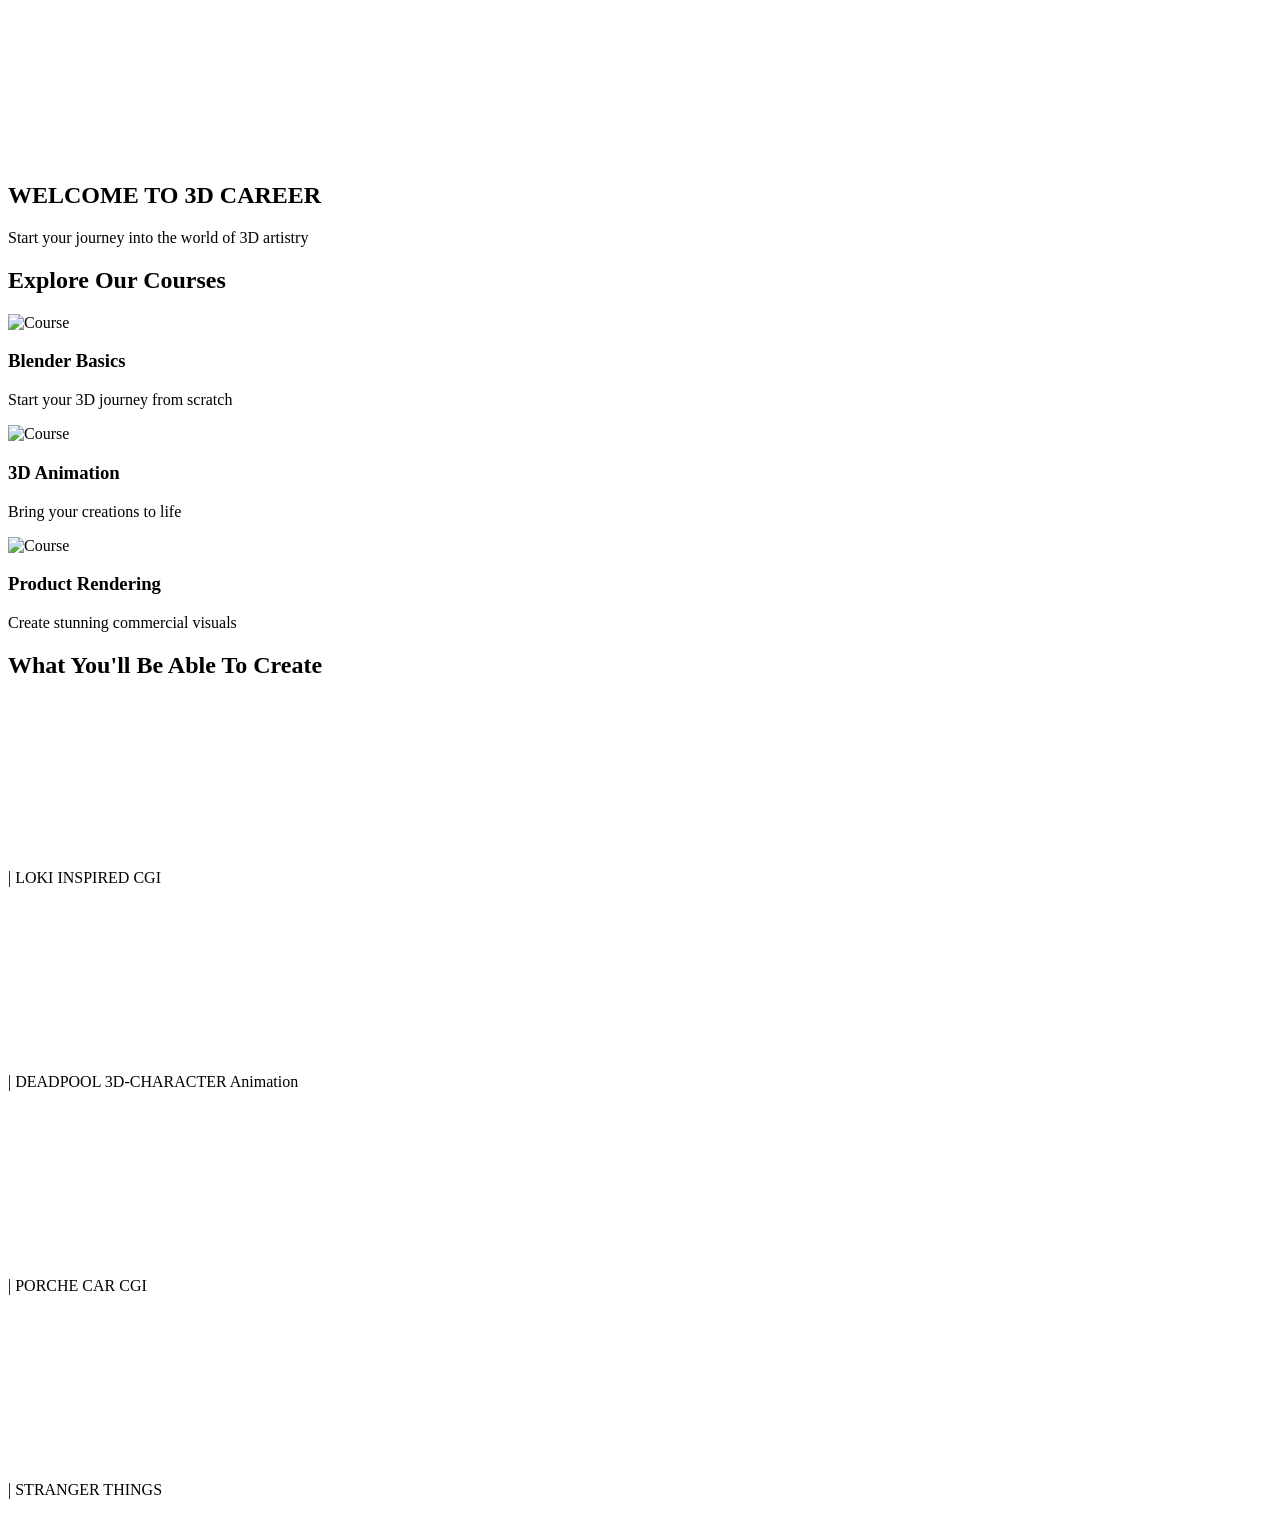
==== index.html @ df305099 "move index.html to root" ====
<!DOCTYPE html>
<html lang="en">

<head>
  <meta charset="UTF-8" />
  <meta name="viewport" content="width=device-width, initial-scale=1.0" />

  <title>3D CAREER</title>

  <!-- CSS -->
  <link rel="stylesheet" href="../CSS/global.css" />
  <link rel="stylesheet" href="../CSS/navbar.css" />
  <link rel="stylesheet" href="../CSS/pages/home.css" />
  
</head>

<body>

  <!-- 🔝 NAVBAR -->
  <header>
  <div id="navbar"></div>

  <script src="../javascript/main.js"></script>
  <script src="../javascript/comp/nav.js"></script>
   <script src="../javascript/comp/auth.js"></script>

  </header>

  <section class="hero">

  <div class="video-container">

    <video autoplay muted loop class="hero-video">
      <source src="../assets/videos/background.mp4" type="video/mp4">
    </video>

    <div class="overlay"></div>

  </div>

  <div class="hero-content">
    <h1>WELCOME TO <span>3D CAREER</span></h1>
    <p>Start your journey into the world of 3D artistry</p>
  </div>

</section>

  <section class="courses">

  <h2 class="section-title">Explore Our Courses</h2>

  <div class="course-container">

    <!-- Course Card -->
    <div class="course-card">
      <img src="../assets/images/course 1.webp" alt="Course">
      <div class="course-info">
        <h3>Blender Basics</h3>
        <p>Start your 3D journey from scratch</p>
      </div>
    </div>

    <div class="course-card">
      <img src="../assets/images/course 1.webp" alt="Course">
      <div class="course-info">
        <h3>3D Animation</h3>
        <p>Bring your creations to life</p>
      </div>
    </div>

    <div class="course-card">
      <img src="../assets/images/course 1.webp" alt="Course">
      <div class="course-info">
        <h3>Product Rendering</h3>
        <p>Create stunning commercial visuals</p>
      </div>
    </div>

  </div>

</section>

<section class="projects">

  <h2 class="section-title">What You'll Be Able To Create</h2>

  <div class="project-container">

    <div class="project-card">
      <video src="../assets/videos/loki.mp4" muted loop></video>
      <p>| LOKI INSPIRED CGI</p>
    </div>

    <div class="project-card">
      <video src="../assets/videos/pool-cast.mp4" muted loop></video>
      <p>| DEADPOOL 3D-CHARACTER Animation</p>
    </div>

    <div class="project-card">
      <video src="../assets/videos/porche.mp4" muted loop></video>
      <p>| PORCHE CAR CGI</p>
    </div>

     <div class="project-card">
      <video src="../assets/videos/DS.mp4" muted loop></video>
      <p>| STRANGER THINGS </p>
    </div>

  </div>

</section>

<footer>
  <div id="footer"></div>
</footer>

<link rel="stylesheet" href="../CSS/footer.css">

</body>

</html>
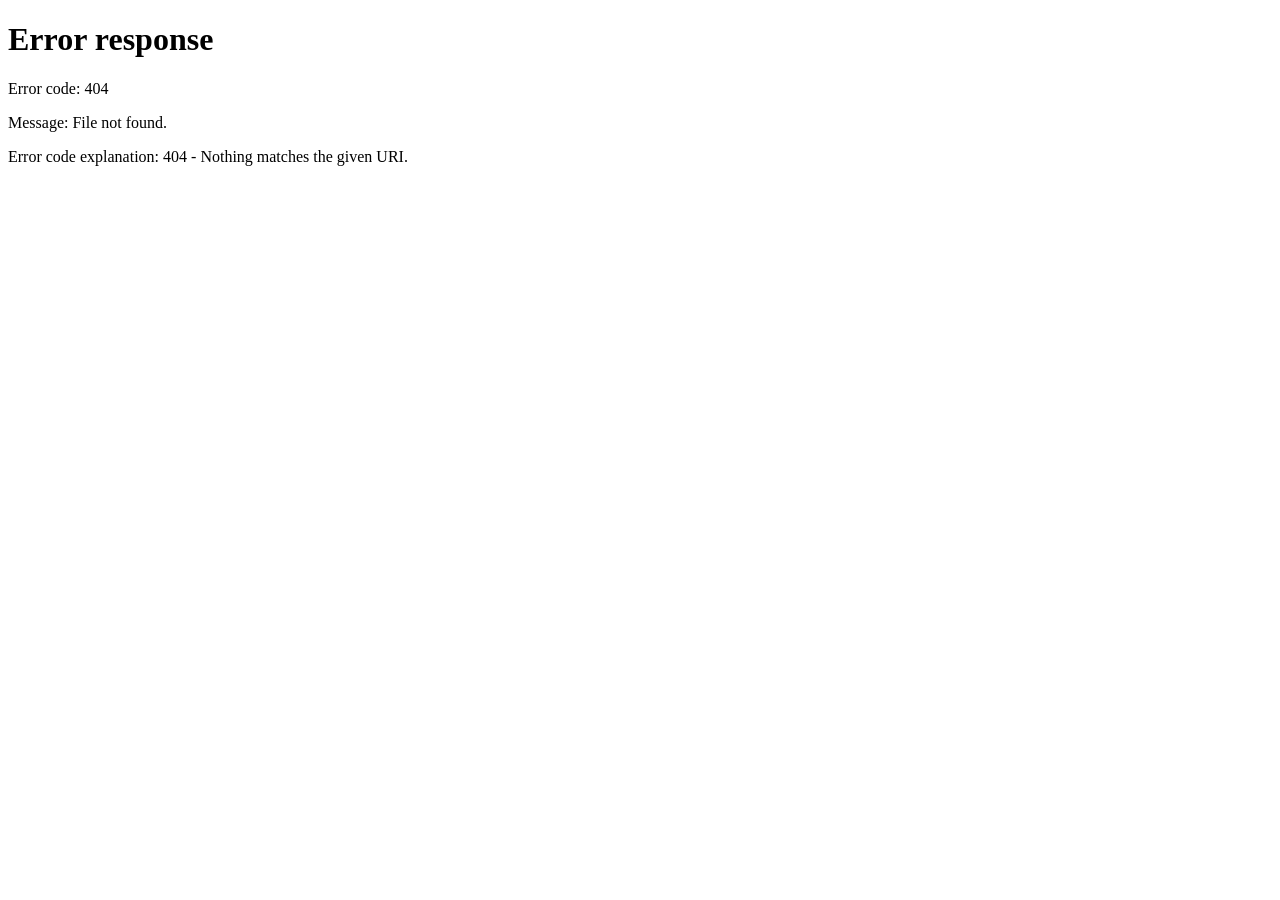
==== commit fc583c93: "Update index.html" ====
--- a/index.html
+++ b/index.html
@@ -8,9 +8,9 @@
   <title>3D CAREER</title>
 
   <!-- CSS -->
-  <link rel="stylesheet" href="../CSS/global.css" />
-  <link rel="stylesheet" href="../CSS/navbar.css" />
-  <link rel="stylesheet" href="../CSS/pages/home.css" />
+  <link rel="stylesheet" href="CSS/global.css" />
+  <link rel="stylesheet" href="CSS/navbar.css" />
+  <link rel="stylesheet" href="CSS/pages/home.css" />
   
 </head>
 
@@ -20,9 +20,9 @@
   <header>
   <div id="navbar"></div>
 
-  <script src="../javascript/main.js"></script>
-  <script src="../javascript/comp/nav.js"></script>
-   <script src="../javascript/comp/auth.js"></script>
+  <script src="main/javascript/main.js"></script>
+  <script src="main/javascript/comp/nav.js"></script>
+   <script src="main/javascript/comp/auth.js"></script>
 
   </header>
 
@@ -118,4 +118,4 @@
 
 </body>
 
-</html>+</html>
